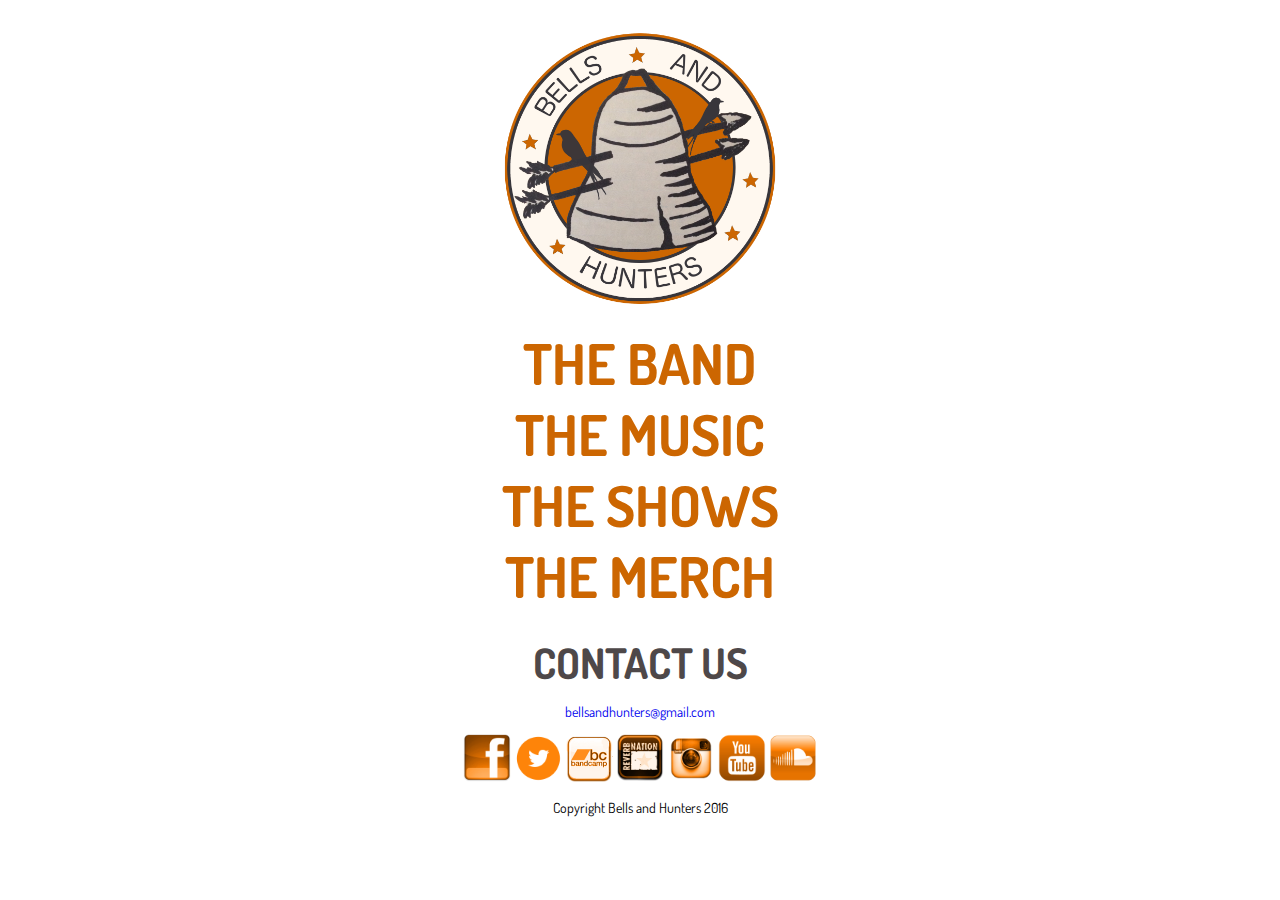
==== index.html @ 0c72aa17 "cleans css" ====
<!DOCTYPE html>
<HTML>
    <html lang='en'>
    <head profile="http://www.w3.org/2005/10/profile">
        <link rel="icon" type="image/png" href="favicon.png">
        <meta charset="utf-8">
        <title>Bells & Hunters</title>
        <link type="text/css" rel="stylesheet" href="main.css">
        <link rel="stylesheet" href="colorbox/colorbox.css">
        <link href='https://fonts.googleapis.com/css?family=Dosis:400' rel='stylesheet' type='text/css'>
        <script src="http://ajax.googleapis.com/ajax/libs/jquery/2.1.1/jquery.min.js"></script>
        <script src="http://ajax.googleapis.com/ajax/libs/jqueryui/1.11.1/jquery-ui.min.js"></script>
        <script type="text/javascript" src="colorbox/jquery.colorbox-min.js"></script>
        <script type="text/javascript" src="main.js"></script>
    </head>
    <body>
        <div id="div_title">
            <img src="img/CircleLogo_v2.png" id="title_img">
        </div>
        <div id="div_theband">
            <h1 class="titles_theband" id="title_theband">THE BAND</h1>
            <p id='bio_theband'>
                Bells and Hunters was formed in 2008 by Kelly Ann Beavers and Keith Fischer over a mutual love of creativity, song writing, and Jeff Buckley. In the years since, the band has distinguished itself with an eclectic sound that mixes roots and 90’s rock, folk, blues, and guitar solos behind Kelly and Keith’s unique vocals. In 2010 the band recorded their debut EP,The Static Sea, and in 2013 released the critically acclaimed album Weddings and Funerals. Currently, with Guido DeHoratiis (drums), Joe McMurray (lead guitar) and Avi Walter (bass) the band is set to release a new full length album -Modern Witch's Songbook - in 3 parts.  The first installment, Vol I: Fairy Tales, was released on October 6, 2015.
            </p>
            <ul id="list_theband">
                <li>
                    <section class="section_band" id="section_current_members">
                    </section>
                </li>
                <li>
                    <p id="view_extband">Click here to view our extended family...</p>
                </li>
                <li id="list_extband">
                    <h3 class="titles_theband" id="title_extband">Extended Family</h3>
                    <section class="section_band" id="section_past_members">
                    </section>
                </li>
            </ul>
        </div>
        <div id="div_themusic">
            <h1 id="title_themusic">THE MUSIC</h1>
            <ul id="list_themusic">
                <li class="themusic_shown">
                    <h2 id="title_sights">SIGHTS</h2>
                </li>
                <li id="table_sights" class="content_sights">
                    <!-- TODO: change to divs  -->
                    <table>
                        <tr>
                            <td>
                                <iframe class="youtube" width="560" height="315" src="http://www.youtube.com/embed/oyo0RhGJqnI" frameborder="0" webkitallowfullscreen mozallowfullscreen allowfullscreen></iframe>
                            </td>
                            <td>
                                <iframe class="youtube" width="560" height="315" src="http://www.youtube.com/embed/4zQvpe9l-a4" frameborder="0" webkitallowfullscreen mozallowfullscreen allowfullscreen></iframe>
                            </td>
                        </tr>
                        <tr>
                            <td>
                                <iframe class="youtube" width="560" height="315" src="http://www.youtube.com/embed/qf2oPKXL9AU" frameborder="0" webkitallowfullscreen mozallowfullscreen allowfullscreen></iframe>
                            </td>
                            <td>
                                <iframe class="youtube" width="560" height="315" src="http://www.youtube.com/embed/VkKL_juAbX4" frameborder="0" webkitallowfullscreen mozallowfullscreen allowfullscreen></iframe>
                            </td>
                        </tr>
                    </table>
                    <a class="content_sights" href="https://www.youtube.com/user/bellsandhunters" target="_blank">Click here to see more...</a>
                </li>
                <li class="themusic_shown">
                    <h2 id="title_sounds">SOUNDS</h2>
                </li>
                <li id="table_sounds" class="themusic_hidden">
                    <table>
                        <tr>
                            <td class="name_albums">
                                <a href="http://bellsandhunters.bandcamp.com/album/the-static-sea-ep" target="_blank">THE STATIC SEA</a>
                            </td>
                            <td class="name_albums">
                                <a href="http://bellsandhunters.bandcamp.com/album/weddings-and-funerals" target="_blank">WEDDINGS AND FUNERALS</a>
                            </td>
                            <td class="name_albums">
                                <a href="http://bellsandhunters.bandcamp.com/album/modern-witchs-songbook-vol-i-fairy-tales-2" target="_blank">MODERN WITCH'S SONGBOOK </br>VOL 1: FAIRY TALES</a>
                            </td>
                            <td class="name_albums">
                                <a href="http://bellsandhunters.bandcamp.com/album/modern-witchs-songbook-vol-ii-wives-tales" target="_blank">MODERN WITCH'S SONGBOOK </br>VOL 2: WIVES TALES</a>
                            </td>
                            <td class="name_albums">
                                <a href="http://www.soundcloud.com/bellsandhunters" target="_blank">DEMOS AND IDEAS</a>
                            </td>
                        </tr>
                        <tr>
                            <td class="pic_albums">
                                <a href="http://bellsandhunters.bandcamp.com/album/the-static-sea-ep" target="_blank"><img src="img/misc/staticsea_cover.jpg"></a>
                            </td>
                            <td class="pic_albums">
                                <a href="http://bellsandhunters.bandcamp.com/album/weddings-and-funerals" target="_blank"><img src="img/misc/weddingsandfunerals_cover.jpg"></a>
                            </td>
                            <td class="pic_albums">
                                <a href="http://bellsandhunters.bandcamp.com/album/modern-witchs-songbook-vol-i-fairy-tales-2" target="_blank"><img src="img/misc/modernwitchvol1_cover.jpg"></a>
                            </td>
                            <td class="pic_albums">
                                <a href="http://bellsandhunters.bandcamp.com/album/modern-witchs-songbook-vol-ii-wives-tales" target="_blank"><img src="img/modernwitchvol2_cover.jpg"></a>
                            </td>
                            <td class="pic_albums">
                                <a href="http://www.soundcloud.com/bellsandhunters" target="_blank"><img src="img/socialmedia/soundcloud.png"></a>
                            </td>
                        </tr>
                    </table>
                </li>
                <li class="themusic_shown">
                    <h2 id="title_thepress">PRESS</h2>
                    <ul id="list_press">
                        <li>
                            <a id="title_morepress" style="cursor:pointer">Click here to see more...</a>
                        </li>
                    </ul>
                </li>
            </ul>
        </div>
        <div id="div_theshows">
            <h1 id="title_theshows">THE SHOWS</h1>
            <div id="widget_theshows" class="widget_iframe" style="height:550px;padding:0;border:0;">
                <iframe id="iframe_theshows" class="widget_iframe" 				src="http://www.reverbnation.com/widget_code/html_widget/artist_1390238?widget_id=52&pwc[design]=customized&pwc[background_color]=%23ffffff&pwc[layout]=detailed&pwc				[show_map]=0%2C1&pwc[size]=fit" height="100%" frameborder="0" scrolling="no">
                </iframe>
            </div>
                <a class="widget_iframe" href="https://docs.google.com/document/d/1qu-sFv01eQwp7S2Ivl10xoyucN99eXO7ZYOG5hfOa-E/pub" target="_blank">Click here to see past shows...</a>
        </div>
        <div id="div_themerch">
            <h1 id="title_themerch">THE MERCH</h1>
            <a href="http://bellsandhunters.bandcamp.com/merch/weddings-and-funerals-logo-t-shirt" target="_blank"><h2 class="titles_themerch" id="title_shirts">SHIRTS</h2></a>
            <a href="http://www.cdbaby.com/Artist/BellsandHunters" target="_blank"><h2 class="titles_themerch" id="title_cds">CDs</h2></a>
        </div>
    </body>
    <footer>
        <div id="div_sociallinks">
            <h2 id="title_contactus">CONTACT US</h2>
            <a href="mailto:bellsandhunters@gmail.com"><p>bellsandhunters@gmail.com</p></a>
            <a href="https://www.facebook.com/bellsandhunters" target="_blank"><img src="img/socialmedia/facebook.png" class="img_sociallinks"></a>
            <a href="https://twitter.com/bellsandhunters" target="_blank"><img src="img/socialmedia/twitter.png" class="img_sociallinks"></a>
            <a href="http://bellsandhunters.bandcamp.com/" target="_blank"><img src="img/socialmedia/bandcamp.png" class="img_sociallinks"></a>
            <a href="http://www.reverbnation.com/bellsandhunters" target="_blank"><img src="img/socialmedia/reverbnation.png" class="img_sociallinks"></a>
            <a href="http://instagram.com/bellsandhunters" target="_blank"><img src="img/socialmedia/instagram.png" class="img_sociallinks"></a>
            <a href="http://www.youtube.com/bellsandhunters" target="_blank"><img src="img/socialmedia/youtube.png" class="img_sociallinks"></a>
            <a href="https://www.soundcloud.com/bellsandhunters" target="_blank"><img src="img/socialmedia/soundcloud.png" class="img_sociallinks"></a>
        </div>
        <p>Copyright Bells and Hunters 2016</p>
    </footer>
---- main.css ----
/*****************
GENERAL
******************/


:root {
    font-size: 14px;
    --orange: #CC6601;
    --darkgrey: #4E4849;
    --lightgrey: #C3B9B0;
}

body {
	  font-family: 'Dosis', sans-serif;
}

h1 {
    margin: 0px;
    cursor: pointer;
    text-align: center;
    font-size: 4rem;
    color: var(--orange);
}

h2 {
	margin: 0px;
	cursor: pointer;
	text-align: center;
  font-size: 3rem;
	color: var(--darkgrey);
}

h3 {
	font-size: 2rem;
	color: var(--orange);
	width: 50%;
	margin: 0 auto;
}

table {
	margin: 5px auto;
	font-size: 40px;
}

a {
	text-decoration: none;
}

ul {
	margin: 0px;
	padding: 0px;
	list-style: none;
	text-align: center;
	display: none;
}

/*****************
MAIN TITLE
******************/

#title_img {
    padding: 0px;
    width: 100%;
}

#div_title {
    width: 25%;
    display: block;
    margin: 0 auto;
}

/*****************
THE BAND
******************/

#title_theband {
    display: block;
    margin: 0 auto;
}

section {
    width: 100%;
    margin: 1.5% 0;
    text-align: center;
}

.section_band {
    color: var(--orange);
}

.div_memberdiv {
    display: inline-block;
    width: 15%;
}

.img_memberpic {
    width: 60%;
    margin: 2% auto;
    cursor: pointer;
}

.div_memberinst {
    font-size: 20px;
    color: var(--darkgrey);
}

.backarrow {
    width: 40px;
    height: 40px;
    margin-bottom: 10%;
}

#view_extband {
	cursor: pointer;
}

#list_extband {
	display: none;
}

#bio_theband {
	width: 70%;
	text-align: center;
	display: block;
	margin: 0 auto;
}

#section_past_members img {
    cursor: auto;
}

/*****************
THE MUSIC
******************/

#div_themusic h3 {
	color: var(--darkgrey);
}

#title_sounds li {
	margin: 0px;
	padding: 0px;
}

#table_sounds img {
	height: 250px;
	width: 250px;
	margin: 20px;
}

#table_sounds td {
	text-align: center;
	color: #00DD88;
}


#list_press {
    width: 70%;
    margin: 0 auto;
    color: var(--darkgrey);
}

.press_quote {
    color: var(--darkgrey);
    font-size: 20px;
    margin: 10px 0;
}

.press_source {
    color: var(--orange);
    margin-bottom: 10px;
}

.press_source a {
    font-size: 16px;
}

.themusic_hidden {
	display: none;
}

.content_sights {
    display: none;
}


/*****************
THE SHOWS
******************/

#div_theshows {
    text-align: center;
}

.widget_iframe {
	text-align: center;
	display: none;
}

#iframe_theshows {
	width: 50%;
}

#div_theshows a {
    display: none;
    margin: 10px 0;
}

/*****************
THE MERCH
******************/

.titles_themerch {
	display: none;
}

/*****************
CONTACT US
******************/

#title_contactus {
	color: var(--darkgrey);
	margin: 0 auto;
  cursor:  default;
}

/*****************
FOOTER
******************/

#div_sociallinks {
	border: none;
	height: 20%;
	margin: 2px;
}

.img_sociallinks {
	height: 48px;
	width: 48px;
}

footer {
  margin: 25px 0;
	text-align: center;
	height: 20%;
}
---- colorbox/colorbox.css ----
/*
    Colorbox Core Style:
    The following CSS is consistent between example themes and should not be altered.
*/
#colorbox, #cboxOverlay, #cboxWrapper{position:absolute; top:0; left:0; z-index:9999; overflow:hidden;}
#cboxWrapper {max-width:none;}
#cboxOverlay{position:fixed; width:100%; height:100%;}
#cboxMiddleLeft, #cboxBottomLeft{clear:left;}
#cboxContent{position:relative;}
#cboxLoadedContent{overflow:auto; -webkit-overflow-scrolling: touch;}
#cboxTitle{margin:0;}
#cboxLoadingOverlay, #cboxLoadingGraphic{position:absolute; top:0; left:0; width:100%; height:100%;}
#cboxPrevious, #cboxNext, #cboxClose, #cboxSlideshow{cursor:pointer;}
.cboxPhoto{float:left; margin:auto; border:0; display:block; max-width:none; -ms-interpolation-mode:bicubic;}
.cboxIframe{width:100%; height:100%; display:block; border:0; padding:0; margin:0;}
#colorbox, #cboxContent, #cboxLoadedContent{box-sizing:content-box; -moz-box-sizing:content-box; -webkit-box-sizing:content-box;}

/* 
    User Style:
    Change the following styles to modify the appearance of Colorbox.  They are
    ordered & tabbed in a way that represents the nesting of the generated HTML.
*/
#cboxOverlay{background:url(images/overlay.png) repeat 0 0; opacity: 0.9; filter: alpha(opacity = 90);}
#colorbox{outline:0;}
    #cboxTopLeft{width:21px; height:21px; background:url(images/controls.png) no-repeat -101px 0;}
    #cboxTopRight{width:21px; height:21px; background:url(images/controls.png) no-repeat -130px 0;}
    #cboxBottomLeft{width:21px; height:21px; background:url(images/controls.png) no-repeat -101px -29px;}
    #cboxBottomRight{width:21px; height:21px; background:url(images/controls.png) no-repeat -130px -29px;}
    #cboxMiddleLeft{width:21px; background:url(images/controls.png) left top repeat-y;}
    #cboxMiddleRight{width:21px; background:url(images/controls.png) right top repeat-y;}
    #cboxTopCenter{height:21px; background:url(images/border.png) 0 0 repeat-x;}
    #cboxBottomCenter{height:21px; background:url(images/border.png) 0 -29px repeat-x;}
    #cboxContent{background:#fff; overflow:hidden;}
        .cboxIframe{background:#fff;}
        #cboxError{padding:50px; border:1px solid #ccc;}
        #cboxLoadedContent{margin-bottom:28px;}
        #cboxTitle{position:absolute; bottom:4px; left:0; text-align:center; width:100%; color:#949494;}
        #cboxCurrent{position:absolute; bottom:4px; left:58px; color:#949494;}
        #cboxLoadingOverlay{background:url(images/loading_background.png) no-repeat center center;}
        #cboxLoadingGraphic{background:url(images/loading.gif) no-repeat center center;}

        /* these elements are buttons, and may need to have additional styles reset to avoid unwanted base styles */
        #cboxPrevious, #cboxNext, #cboxSlideshow, #cboxClose {border:0; padding:0; margin:0; overflow:visible; width:auto; background:none; }
        
        /* avoid outlines on :active (mouseclick), but preserve outlines on :focus (tabbed navigating) */
        #cboxPrevious:active, #cboxNext:active, #cboxSlideshow:active, #cboxClose:active {outline:0;}

        #cboxSlideshow{position:absolute; bottom:4px; right:30px; color:#0092ef;}
        #cboxPrevious{position:absolute; bottom:0; left:0; background:url(images/controls.png) no-repeat -75px 0; width:25px; height:25px; text-indent:-9999px;}
        #cboxPrevious:hover{background-position:-75px -25px;}
        #cboxNext{position:absolute; bottom:0; left:27px; background:url(images/controls.png) no-repeat -50px 0; width:25px; height:25px; text-indent:-9999px;}
        #cboxNext:hover{background-position:-50px -25px;}
        #cboxClose{position:absolute; bottom:0; right:0; background:url(images/controls.png) no-repeat -25px 0; width:25px; height:25px; text-indent:-9999px;}
        #cboxClose:hover{background-position:-25px -25px;}

/*
  The following fixes a problem where IE7 and IE8 replace a PNG's alpha transparency with a black fill
  when an alpha filter (opacity change) is set on the element or ancestor element.  This style is not applied to or needed in IE9.
  See: http://jacklmoore.com/notes/ie-transparency-problems/
*/
.cboxIE #cboxTopLeft,
.cboxIE #cboxTopCenter,
.cboxIE #cboxTopRight,
.cboxIE #cboxBottomLeft,
.cboxIE #cboxBottomCenter,
.cboxIE #cboxBottomRight,
.cboxIE #cboxMiddleLeft,
.cboxIE #cboxMiddleRight {
    filter: progid:DXImageTransform.Microsoft.gradient(startColorstr=#00FFFFFF,endColorstr=#00FFFFFF);
}
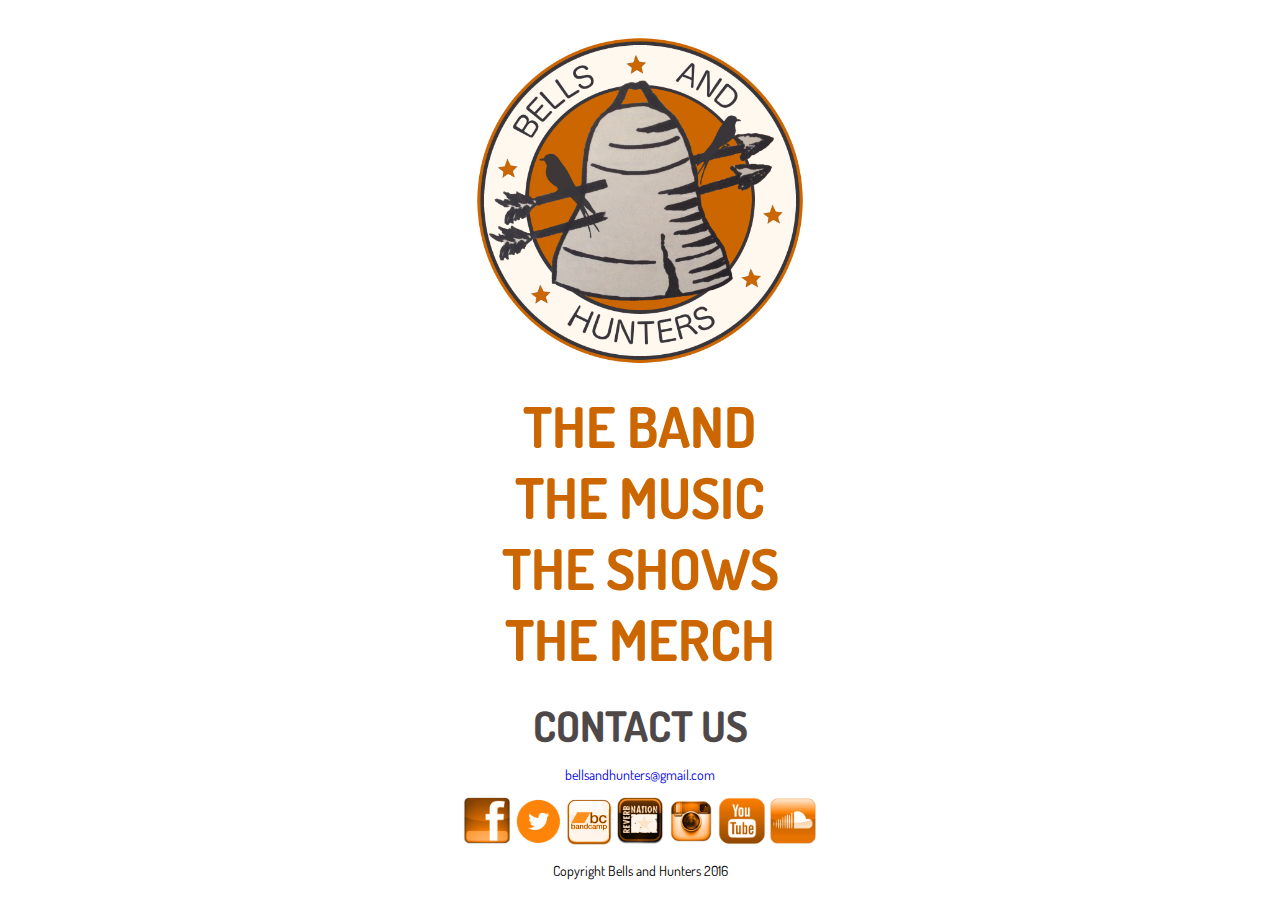
==== commit 68153d75: "more button, responsive, and more" ====
--- a/index.html
+++ b/index.html
@@ -4,18 +4,18 @@
     <head profile="http://www.w3.org/2005/10/profile">
         <link rel="icon" type="image/png" href="favicon.png">
         <meta charset="utf-8">
+        <meta name="viewport" content="width=device-width, initial-scale=1.0">
         <title>Bells & Hunters</title>
-        <link type="text/css" rel="stylesheet" href="main.css">
         <link rel="stylesheet" href="colorbox/colorbox.css">
         <link href='https://fonts.googleapis.com/css?family=Dosis:400' rel='stylesheet' type='text/css'>
-        <script src="http://ajax.googleapis.com/ajax/libs/jquery/2.1.1/jquery.min.js"></script>
-        <script src="http://ajax.googleapis.com/ajax/libs/jqueryui/1.11.1/jquery-ui.min.js"></script>
+        <link type="text/css" rel="stylesheet" href="main.css">
+        <script src="https://ajax.googleapis.com/ajax/libs/jquery/3.1.1/jquery.min.js"></script>
         <script type="text/javascript" src="colorbox/jquery.colorbox-min.js"></script>
         <script type="text/javascript" src="main.js"></script>
     </head>
     <body>
         <div id="div_title">
-            <img src="img/CircleLogo_v2.png" id="title_img">
+            <img src="img/CircleLogo_v2.png" id="img_title">
         </div>
         <div id="div_theband">
             <h1 class="titles_theband" id="title_theband">THE BAND</h1>
@@ -28,10 +28,10 @@
                     </section>
                 </li>
                 <li>
-                    <p id="view_extband">Click here to view our extended family...</p>
+                    <button class="more_button" id="view_extband">SHOW EXTENDED FAMILY</button>
                 </li>
                 <li id="list_extband">
-                    <h3 class="titles_theband" id="title_extband">Extended Family</h3>
+                    <button class="titles_theband more_button" id="title_extband">HIDE EXTENDED FAMILY</button>
                     <section class="section_band" id="section_past_members">
                     </section>
                 </li>
@@ -44,73 +44,97 @@
                     <h2 id="title_sights">SIGHTS</h2>
                 </li>
                 <li id="table_sights" class="content_sights">
-                    <!-- TODO: change to divs  -->
                     <table>
                         <tr>
                             <td>
-                                <iframe class="youtube" width="560" height="315" src="http://www.youtube.com/embed/oyo0RhGJqnI" frameborder="0" webkitallowfullscreen mozallowfullscreen allowfullscreen></iframe>
+                                <iframe class="youtube" width="560" height="315" src="http://www.youtube.com/embed/oyo0RhGJqnI?showinfo=0" frameborder="0" webkitallowfullscreen mozallowfullscreen allowfullscreen></iframe>
                             </td>
                             <td>
-                                <iframe class="youtube" width="560" height="315" src="http://www.youtube.com/embed/4zQvpe9l-a4" frameborder="0" webkitallowfullscreen mozallowfullscreen allowfullscreen></iframe>
+                                <iframe class="youtube" width="560" height="315" src="http://www.youtube.com/embed/4zQvpe9l-a4?showinfo=0" frameborder="0" webkitallowfullscreen mozallowfullscreen allowfullscreen></iframe>
                             </td>
                         </tr>
                         <tr>
                             <td>
-                                <iframe class="youtube" width="560" height="315" src="http://www.youtube.com/embed/qf2oPKXL9AU" frameborder="0" webkitallowfullscreen mozallowfullscreen allowfullscreen></iframe>
+                                <iframe class="youtube" width="560" height="315" src="http://www.youtube.com/embed/qf2oPKXL9AU?showinfo=0" frameborder="0" webkitallowfullscreen mozallowfullscreen allowfullscreen></iframe>
                             </td>
                             <td>
-                                <iframe class="youtube" width="560" height="315" src="http://www.youtube.com/embed/VkKL_juAbX4" frameborder="0" webkitallowfullscreen mozallowfullscreen allowfullscreen></iframe>
+                                <iframe class="youtube" width="560" height="315" src="http://www.youtube.com/embed/VkKL_juAbX4?showinfo=0" frameborder="0" webkitallowfullscreen mozallowfullscreen allowfullscreen></iframe>
                             </td>
                         </tr>
                     </table>
-                    <a class="content_sights" href="https://www.youtube.com/user/bellsandhunters" target="_blank">Click here to see more...</a>
+                    <a class="content_sights" href="https://www.youtube.com/user/bellsandhunters" target="_blank"><button class="more_button">SEE MORE</button></a>
                 </li>
                 <li class="themusic_shown">
                     <h2 id="title_sounds">SOUNDS</h2>
                 </li>
-                <li id="table_sounds" class="themusic_hidden">
-                    <table>
-                        <tr>
-                            <td class="name_albums">
-                                <a href="http://bellsandhunters.bandcamp.com/album/the-static-sea-ep" target="_blank">THE STATIC SEA</a>
-                            </td>
-                            <td class="name_albums">
-                                <a href="http://bellsandhunters.bandcamp.com/album/weddings-and-funerals" target="_blank">WEDDINGS AND FUNERALS</a>
-                            </td>
-                            <td class="name_albums">
-                                <a href="http://bellsandhunters.bandcamp.com/album/modern-witchs-songbook-vol-i-fairy-tales-2" target="_blank">MODERN WITCH'S SONGBOOK </br>VOL 1: FAIRY TALES</a>
-                            </td>
-                            <td class="name_albums">
-                                <a href="http://bellsandhunters.bandcamp.com/album/modern-witchs-songbook-vol-ii-wives-tales" target="_blank">MODERN WITCH'S SONGBOOK </br>VOL 2: WIVES TALES</a>
-                            </td>
-                            <td class="name_albums">
-                                <a href="http://www.soundcloud.com/bellsandhunters" target="_blank">DEMOS AND IDEAS</a>
-                            </td>
-                        </tr>
-                        <tr>
-                            <td class="pic_albums">
-                                <a href="http://bellsandhunters.bandcamp.com/album/the-static-sea-ep" target="_blank"><img src="img/misc/staticsea_cover.jpg"></a>
-                            </td>
-                            <td class="pic_albums">
-                                <a href="http://bellsandhunters.bandcamp.com/album/weddings-and-funerals" target="_blank"><img src="img/misc/weddingsandfunerals_cover.jpg"></a>
-                            </td>
-                            <td class="pic_albums">
-                                <a href="http://bellsandhunters.bandcamp.com/album/modern-witchs-songbook-vol-i-fairy-tales-2" target="_blank"><img src="img/misc/modernwitchvol1_cover.jpg"></a>
-                            </td>
-                            <td class="pic_albums">
-                                <a href="http://bellsandhunters.bandcamp.com/album/modern-witchs-songbook-vol-ii-wives-tales" target="_blank"><img src="img/modernwitchvol2_cover.jpg"></a>
-                            </td>
-                            <td class="pic_albums">
-                                <a href="http://www.soundcloud.com/bellsandhunters" target="_blank"><img src="img/socialmedia/soundcloud.png"></a>
-                            </td>
-                        </tr>
-                    </table>
+                <li id="list_thesounds" class="themusic_hidden">
+                    <div class="div_album">
+                        <div class="title_album">
+                            <a href="http://bellsandhunters.bandcamp.com/album/the-static-sea-ep" target="_blank">
+                                <h3>THE STATIC SEA</h3>
+                            </a>
+                        </div>
+                        <div class="img_album">
+                            <a href="http://bellsandhunters.bandcamp.com/album/the-static-sea-ep" target="_blank">
+                                <img src="img/misc/staticsea_cover.jpg" alt="THE STATIC SEA" title="THE STATIC SEA">
+                            </a>
+                        </div>
+                    </div>
+                    <div class="div_album">
+                        <div class="title_album">
+                            <a href="http://bellsandhunters.bandcamp.com/album/weddings-and-funerals" target="_blank">
+                                <h3>WEDDINGS AND FUNERALS</h3>
+                            </a>
+
+                        </div>
+                        <div class="img_album">
+                            <a href="http://bellsandhunters.bandcamp.com/album/weddings-and-funerals" target="_blank">
+                                <img src="img/misc/weddingsandfunerals_cover.jpg" alt="WEDDINGS & FUNERALS" title="WEDDINGS & FUNERALS">
+                            </a>
+                        </div>
+                    </div>
+                    <div class="div_album">
+                        <div class="title_album">
+                            <a href="http://bellsandhunters.bandcamp.com/album/modern-witchs-songbook-vol-i-fairy-tales-2" target="_blank">
+                                <h3>MODERN WITCH'S SONGBOOK </br>VOL 1: FAIRY TALES</h3>
+                            </a>
+                        </div>
+                        <div class="img_album">
+                            <a href="http://bellsandhunters.bandcamp.com/album/modern-witchs-songbook-vol-i-fairy-tales-2" target="_blank">
+                                <img src="img/misc/modernwitchvol1_cover.jpg" alt="MODERN WITCH'S SONGBOOK VOL 1" title="MODERN WITCH'S SONGBOOK VOL 1: FAIRY TALES">
+                            </a>
+                        </div>
+                    </div>
+                    <div class="div_album">
+                        <div class="title_album">
+                            <a href="http://bellsandhunters.bandcamp.com/album/modern-witchs-songbook-vol-ii-wives-tales" target="_blank">
+                                <h3>MODERN WITCH'S SONGBOOK </br>VOL 2: WIVES TALES</h3>
+                            </a>
+                        </div>
+                        <div class="img_album">
+                            <a href="http://bellsandhunters.bandcamp.com/album/modern-witchs-songbook-vol-ii-wives-tales" target="_blank">
+                                <img src="img/modernwitchvol2_cover.jpg" alt="MODERN WITCH'S SONGBOOK VOL 2" title="MODERN WITCH'S SONGBOOK VOL 2: WIVES TALES">
+                            </a>
+                        </div>
+                    </div>
+                    <div class="div_album">
+                        <div class="title_album">
+                            <a href="http://www.soundcloud.com/bellsandhunters" target="_blank">
+                                <h3>DEMOS AND IDEAS</h3>
+                            </a>
+                        </div>
+                        <div class="img_album">
+                            <a href="http://www.soundcloud.com/bellsandhunters" target="_blank">
+                                <img src="img/socialmedia/soundcloud.png" alt="DEMOS & IDEAS" title="DEMOS & IDEAS (SOUNDCLOUD)">
+                            </a>
+                        </div>
+                    </div>
                 </li>
                 <li class="themusic_shown">
                     <h2 id="title_thepress">PRESS</h2>
                     <ul id="list_press">
                         <li>
-                            <a id="title_morepress" style="cursor:pointer">Click here to see more...</a>
+                            <button id="title_morepress" cursor="pointer" class="more_button">SEE MORE</button>
                         </li>
                     </ul>
                 </li>
@@ -119,10 +143,11 @@
         <div id="div_theshows">
             <h1 id="title_theshows">THE SHOWS</h1>
             <div id="widget_theshows" class="widget_iframe" style="height:550px;padding:0;border:0;">
-                <iframe id="iframe_theshows" class="widget_iframe" 				src="http://www.reverbnation.com/widget_code/html_widget/artist_1390238?widget_id=52&pwc[design]=customized&pwc[background_color]=%23ffffff&pwc[layout]=detailed&pwc				[show_map]=0%2C1&pwc[size]=fit" height="100%" frameborder="0" scrolling="no">
+                <iframe id="iframe_theshows" class="widget_iframe" src="http://www.reverbnation.com/widget_code/html_widget/artist_1390238?widget_id=52&pwc[design]=customized&pwc[background_color]=%23ffffff&pwc[layout]=detailed&pwc				[show_map]=0%2C1&pwc[size]=fit" height="100%" frameborder="0" scrolling="no">
                 </iframe>
             </div>
-                <a class="widget_iframe" href="https://docs.google.com/document/d/1qu-sFv01eQwp7S2Ivl10xoyucN99eXO7ZYOG5hfOa-E/pub" target="_blank">Click here to see past shows...</a>
+            <a class="widget_iframe" href="https://docs.google.com/document/d/1qu-sFv01eQwp7S2Ivl10xoyucN99eXO7ZYOG5hfOa-E/pub" target="_blank">
+                <button class="more_button">SEE PAST SHOWS</button></a>
         </div>
         <div id="div_themerch">
             <h1 id="title_themerch">THE MERCH</h1>
--- a/main.css
+++ b/main.css
@@ -1,87 +1,91 @@
 /*****************
 GENERAL
 ******************/
-
 
 :root {
     font-size: 14px;
     --orange: #CC6601;
     --darkgrey: #4E4849;
-    --lightgrey: #C3B9B0;
+    --lightgrey: #CDC1B9;
 }
 
 body {
 	  font-family: 'Dosis', sans-serif;
+    text-align: center;
 }
 
 h1 {
     margin: 0px;
     cursor: pointer;
-    text-align: center;
     font-size: 4rem;
     color: var(--orange);
 }
 
 h2 {
-	margin: 0px;
-	cursor: pointer;
-	text-align: center;
-  font-size: 3rem;
-	color: var(--darkgrey);
+    margin: 0px;
+    cursor: pointer;
+    font-size: 3rem;
+    color: var(--darkgrey);
 }
 
 h3 {
-	font-size: 2rem;
-	color: var(--orange);
-	width: 50%;
-	margin: 0 auto;
+    font-size: 2rem;
+    color: var(--orange);
+    width: 50%;
+    margin: 0 auto;
+}
+
+div {
+    display: block;
 }
 
 table {
-	margin: 5px auto;
-	font-size: 40px;
+    margin: 5px auto;
+    font-size: 40px;
 }
 
 a {
-	text-decoration: none;
+    text-decoration: none;
 }
 
 ul {
-	margin: 0px;
-	padding: 0px;
-	list-style: none;
-	text-align: center;
-	display: none;
+    margin: 0px;
+    padding: 0px;
+    list-style: none;
+    display: none;
+}
+
+.more_button {
+    background: var(--orange);
+    margin: 5px 0;
+    height: 30px;
+    border: none;
+    border-radius: 5px;
+    color: white;
+    font-size: 1em;
 }
 
 /*****************
 MAIN TITLE
 ******************/
 
-#title_img {
+#img_title {
     padding: 0px;
     width: 100%;
 }
 
 #div_title {
-    width: 25%;
-    display: block;
+    width: 30%;
     margin: 0 auto;
 }
 
 /*****************
 THE BAND
 ******************/
-
-#title_theband {
-    display: block;
-    margin: 0 auto;
-}
 
 section {
     width: 100%;
     margin: 1.5% 0;
-    text-align: center;
 }
 
 .section_band {
@@ -119,10 +123,9 @@
 }
 
 #bio_theband {
-	width: 70%;
-	text-align: center;
-	display: block;
-	margin: 0 auto;
+    display: none;
+    width: 70%;
+    margin: 0 auto;
 }
 
 #section_past_members img {
@@ -132,27 +135,11 @@
 /*****************
 THE MUSIC
 ******************/
-
-#div_themusic h3 {
-	color: var(--darkgrey);
-}
 
 #title_sounds li {
 	margin: 0px;
 	padding: 0px;
 }
-
-#table_sounds img {
-	height: 250px;
-	width: 250px;
-	margin: 20px;
-}
-
-#table_sounds td {
-	text-align: center;
-	color: #00DD88;
-}
-
 
 #list_press {
     width: 70%;
@@ -160,6 +147,23 @@
     color: var(--darkgrey);
 }
 
+.div_album {
+    display: inline-block;
+    width: 250px;
+}
+
+.div_album h3 {
+    width: 100%;
+}
+
+.title_album {
+    display: none;
+}
+
+.div_album img {
+    width: 100%;
+}
+
 .press_quote {
     color: var(--darkgrey);
     font-size: 20px;
@@ -188,12 +192,7 @@
 THE SHOWS
 ******************/
 
-#div_theshows {
-    text-align: center;
-}
-
 .widget_iframe {
-	text-align: center;
 	display: none;
 }
 
@@ -241,7 +240,78 @@
 
 footer {
   margin: 25px 0;
-	text-align: center;
 	height: 20%;
 }
 
+
+/****************
+MEDIA QUERIES
+****************/
+
+@media (max-width: 420px) {
+    :root {
+        font-size: 16px;
+    }
+
+    h1 {
+        font-size: 4rem;
+    }
+
+    h2 {
+        font-size: 2.5rem;
+    }
+
+    #view_extband {
+        display: none;
+    }
+
+    #div_title {
+        width: 50%; 
+    }
+
+    .div_membername {
+        display: inline-block;
+    }
+
+    .div_membername h3 {
+        font-size: 1.2em;
+        margin: 0;
+    }
+
+    .div_memberinst, .div_memberdates {
+        display:none;
+    }
+
+    .img_memberpic {
+        width: 100%;
+        margin: 0;
+    }
+    #div_sociallinks img {
+        
+    }
+
+    .youtube {
+        width: 100%;
+        height: 60%;
+    }
+
+    .name_albums {
+        display:none;
+    }
+
+    #table_sounds {
+        margin: 0;
+    }
+
+    #iframe_theshows {
+        width: 80%;
+    }
+
+    #widget_theshows {
+        height: 350px;
+    }
+
+    .div_album {
+        width: 150px;
+    }
+}